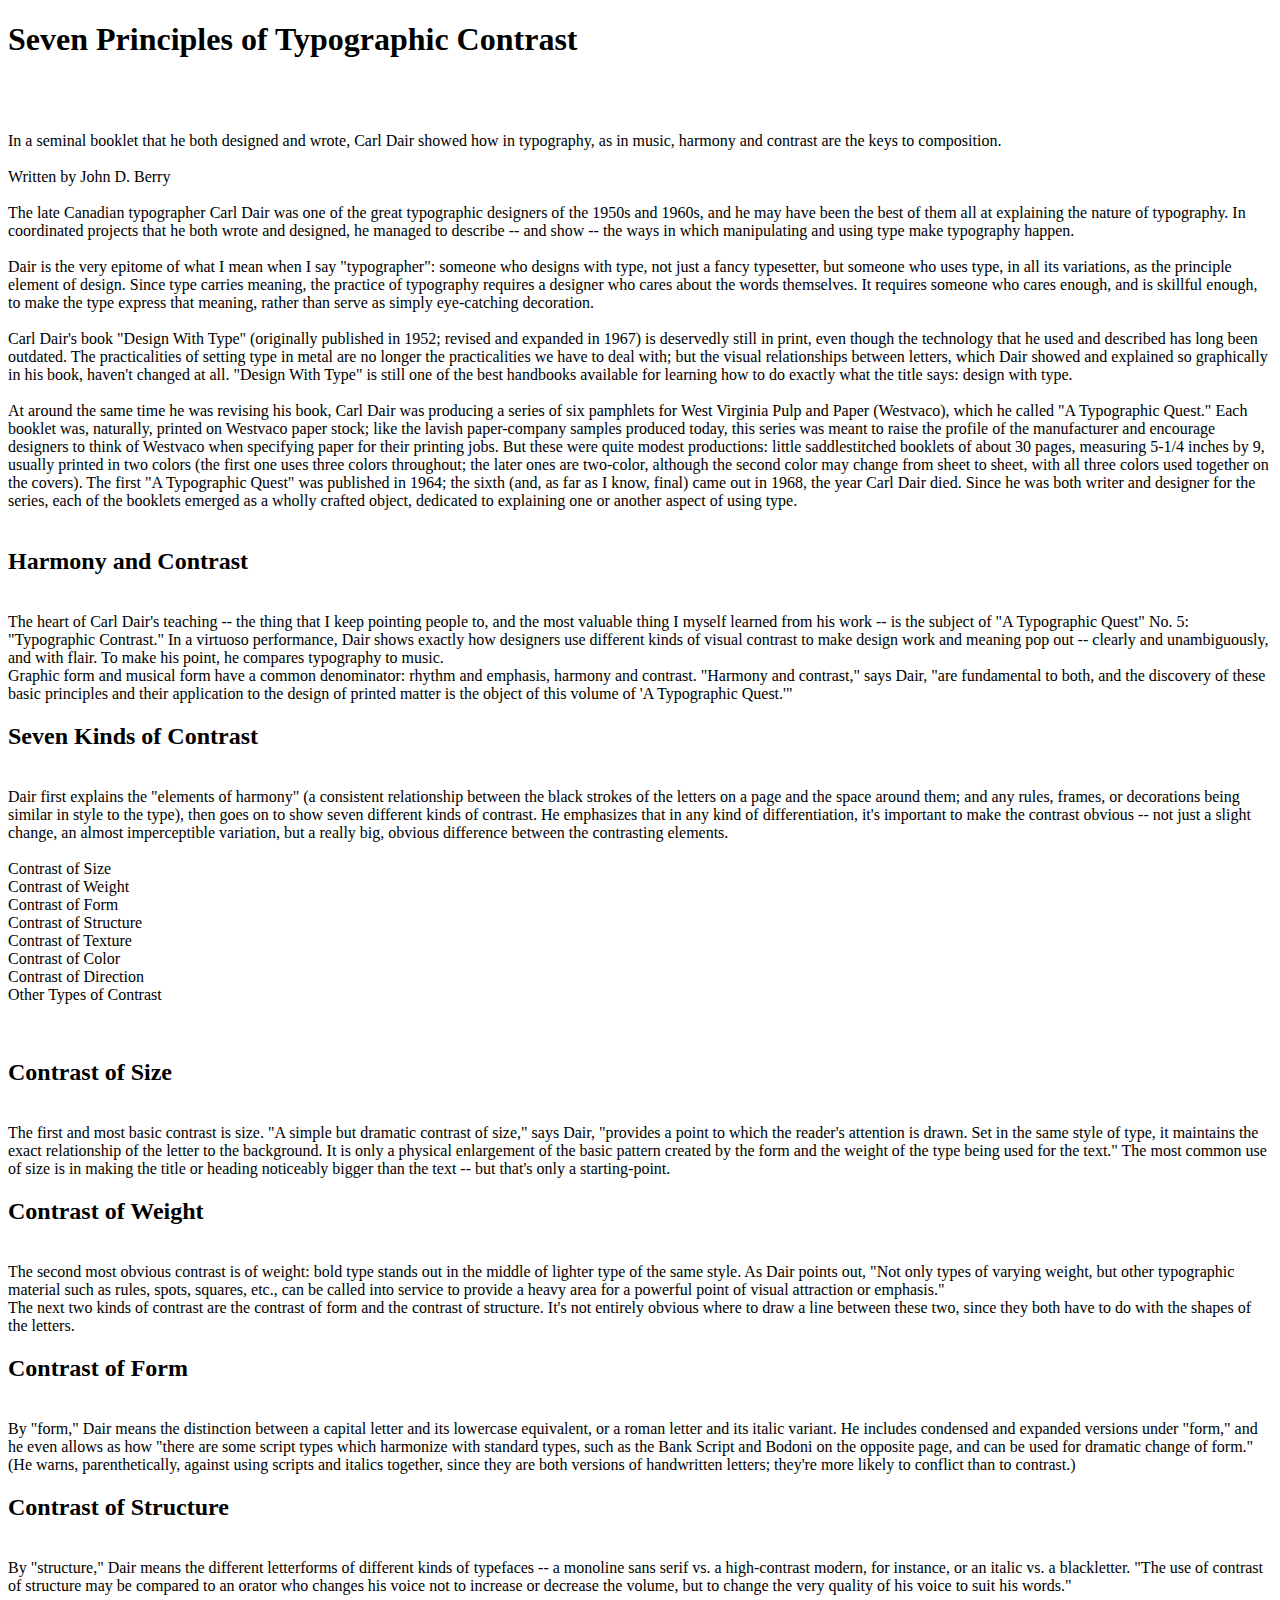
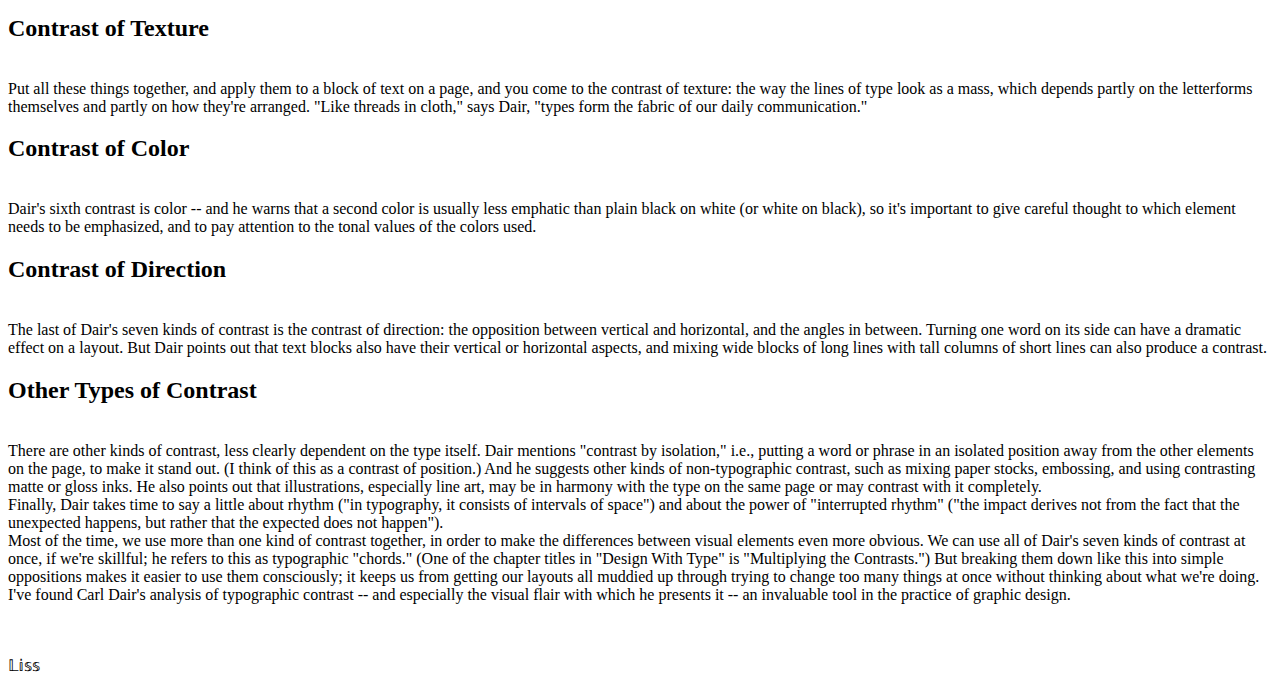
==== index.html @ 89ca03aa "Day 1 Exercise" ====
<!DOCTYPE html>
<html>
<head></head>
<body><h1>Seven Principles of Typographic Contrast</h1>
<br>
<br>
<p>In a seminal booklet that he both designed and wrote, Carl Dair showed how in typography, as in music, harmony and contrast are the keys to composition.
 <br>
 <br>
Written by John D. Berry
 <br>
 <br>
The late Canadian typographer Carl Dair was one of the great typographic designers of the 1950s and 1960s, and he may have been the best of them all at explaining the nature of typography. In coordinated projects that he both wrote and designed, he managed to describe -- and show -- the ways in which manipulating and using type make typography happen.
 <br>
 <br>
Dair is the very epitome of what I mean when I say "typographer": someone who designs with type, not just a fancy typesetter, but someone who uses type, in all its variations, as the principle element of design. Since type carries meaning, the practice of typography requires a designer who cares about the words themselves. It requires someone who cares enough, and is skillful enough, to make the type express that meaning, rather than serve as simply eye-catching decoration.
 <br>
 <br>
Carl Dair's book "Design With Type" (originally published in 1952; revised and expanded in 1967) is deservedly still in print, even though the technology that he used and described has long been outdated. The practicalities of setting type in metal are no longer the practicalities we have to deal with; but the visual relationships between letters, which Dair showed and explained so graphically in his book, haven't changed at all. "Design With Type" is still one of the best handbooks available for learning how to do exactly what the title says: design with type.
 <br>
 <br>
At around the same time he was revising his book, Carl Dair was producing a series of six pamphlets for West Virginia Pulp and Paper (Westvaco), which he called "A Typographic Quest." Each booklet was, naturally, printed on Westvaco paper stock; like the lavish paper-company samples produced today, this series was meant to raise the profile of the manufacturer and encourage designers to think of Westvaco when specifying paper for their printing jobs. But these were quite modest productions: little saddlestitched booklets of about 30 pages, measuring 5-1/4 inches by 9, usually printed in two colors (the first one uses three colors throughout; the later ones are two-color, although the second color may change from sheet to sheet, with all three colors used together on the covers). The first "A Typographic Quest" was published in 1964; the sixth (and, as far as I know, final) came out in 1968, the year Carl Dair died. Since he was both writer and designer for the series, each of the booklets emerged as a wholly crafted object, dedicated to explaining one or another aspect of using type.
 <br>
 <br>
<h2>Harmony and Contrast</h2>
 <br>
The heart of Carl Dair's teaching -- the thing that I keep pointing people to, and the most valuable thing I myself learned from his work -- is the subject of "A Typographic Quest" No. 5: "Typographic Contrast." In a virtuoso performance, Dair shows exactly how designers use different kinds of visual contrast to make design work and meaning pop out -- clearly and unambiguously, and with flair. To make his point, he compares typography to music.
 <br>
Graphic form and musical form have a common denominator: rhythm and emphasis, harmony and contrast. "Harmony and contrast," says Dair, "are fundamental to both, and the discovery of these basic principles and their application to the design of printed matter is the object of this volume of 'A Typographic Quest.'"
 <br>
<h2>Seven Kinds of Contrast</h2>
 <br>
Dair first explains the "elements of harmony" (a consistent relationship between the black strokes of the letters on a page and the space around them; and any rules, frames, or decorations being similar in style to the type), then goes on to show seven different kinds of contrast. He emphasizes that in any kind of differentiation, it's important to make the contrast obvious -- not just a slight change, an almost imperceptible variation, but a really big, obvious difference between the contrasting elements.
 <br>
 <br>
Contrast of Size<br>
Contrast of Weight<br>
Contrast of Form<br>
Contrast of Structure<br>
Contrast of Texture<br>
Contrast of Color<br>
Contrast of Direction<br>
Other Types of Contrast<br>
 <br>
 <br>
<h2>Contrast of Size</h2>
 <br>
The first and most basic contrast is size. "A simple but dramatic contrast of size," says Dair, "provides a point to which the reader's attention is drawn. Set in the same style of type, it maintains the exact relationship of the letter to the background. It is only a physical enlargement of the basic pattern created by the form and the weight of the type being used for the text." The most common use of size is in making the title or heading noticeably bigger than the text -- but that's only a starting-point.
 <br>
<h2>Contrast of Weight</h2>
 <br>
The second most obvious contrast is of weight: bold type stands out in the middle of lighter type of the same style. As Dair points out, "Not only types of varying weight, but other typographic material such as rules, spots, squares, etc., can be called into service to provide a heavy area for a powerful point of visual attraction or emphasis."
 <br>
The next two kinds of contrast are the contrast of form and the contrast of structure. It's not entirely obvious where to draw a line between these two, since they both have to do with the shapes of the letters.
 <br>
 
<h2>Contrast of Form</h2>
 <br>
By "form," Dair means the distinction between a capital letter and its lowercase equivalent, or a roman letter and its italic variant. He includes condensed and expanded versions under "form," and he even allows as how "there are some script types which harmonize with standard types, such as the Bank Script and Bodoni on the opposite page, and can be used for dramatic change of form." (He warns, parenthetically, against using scripts and italics together, since they are both versions of handwritten letters; they're more likely to conflict than to contrast.)
 <br>
<h2>Contrast of Structure</h2>
 <br>
By "structure," Dair means the different letterforms of different kinds of typefaces -- a monoline sans serif vs. a high-contrast modern, for instance, or an italic vs. a blackletter. "The use of contrast of structure may be compared to an orator who changes his voice not to increase or decrease the volume, but to change the very quality of his voice to suit his words."
 <br>
<h2>Contrast of Texture</h2>
 <br>
Put all these things together, and apply them to a block of text on a page, and you come to the contrast of texture: the way the lines of type look as a mass, which depends partly on the letterforms themselves and partly on how they're arranged. "Like threads in cloth," says Dair, "types form the fabric of our daily communication."
 <br>
 
<h2>Contrast of Color</h2>
 <br>
Dair's sixth contrast is color -- and he warns that a second color is usually less emphatic than plain black on white (or white on black), so it's important to give careful thought to which element needs to be emphasized, and to pay attention to the tonal values of the colors used.
 <br>
<h2>Contrast of Direction</h2>
 <br>
The last of Dair's seven kinds of contrast is the contrast of direction: the opposition between vertical and horizontal, and the angles in between. Turning one word on its side can have a dramatic effect on a layout. But Dair points out that text blocks also have their vertical or horizontal aspects, and mixing wide blocks of long lines with tall columns of short lines can also produce a contrast.
 <br>
<h2>Other Types of Contrast</h2>
<br>
There are other kinds of contrast, less clearly dependent on the type itself. Dair mentions "contrast by isolation," i.e., putting a word or phrase in an isolated position away from the other elements on the page, to make it stand out. (I think of this as a contrast of position.) And he suggests other kinds of non-typographic contrast, such as mixing paper stocks, embossing, and using contrasting matte or gloss inks. He also points out that illustrations, especially line art, may be in harmony with the type on the same page or may contrast with it completely.
 <br>
Finally, Dair takes time to say a little about rhythm ("in typography, it consists of intervals of space") and about the power of "interrupted rhythm" ("the impact derives not from the fact that the unexpected happens, but rather that the expected does not happen").
 <br>
Most of the time, we use more than one kind of contrast together, in order to make the differences between visual elements even more obvious. We can use all of Dair's seven kinds of contrast at once, if we're skillful; he refers to this as typographic "chords." (One of the chapter titles in "Design With Type" is "Multiplying the Contrasts.") But breaking them down like this into simple oppositions makes it easier to use them consciously; it keeps us from getting our layouts all muddied up through trying to change too many things at once without thinking about what we're doing. I've found Carl Dair's analysis of typographic contrast -- and especially the visual flair with which he presents it -- an invaluable tool in the practice of graphic design.</p>
<br>
<br>
&Lopf;&iopf;&sopf;&sopf;
</body>
</html>
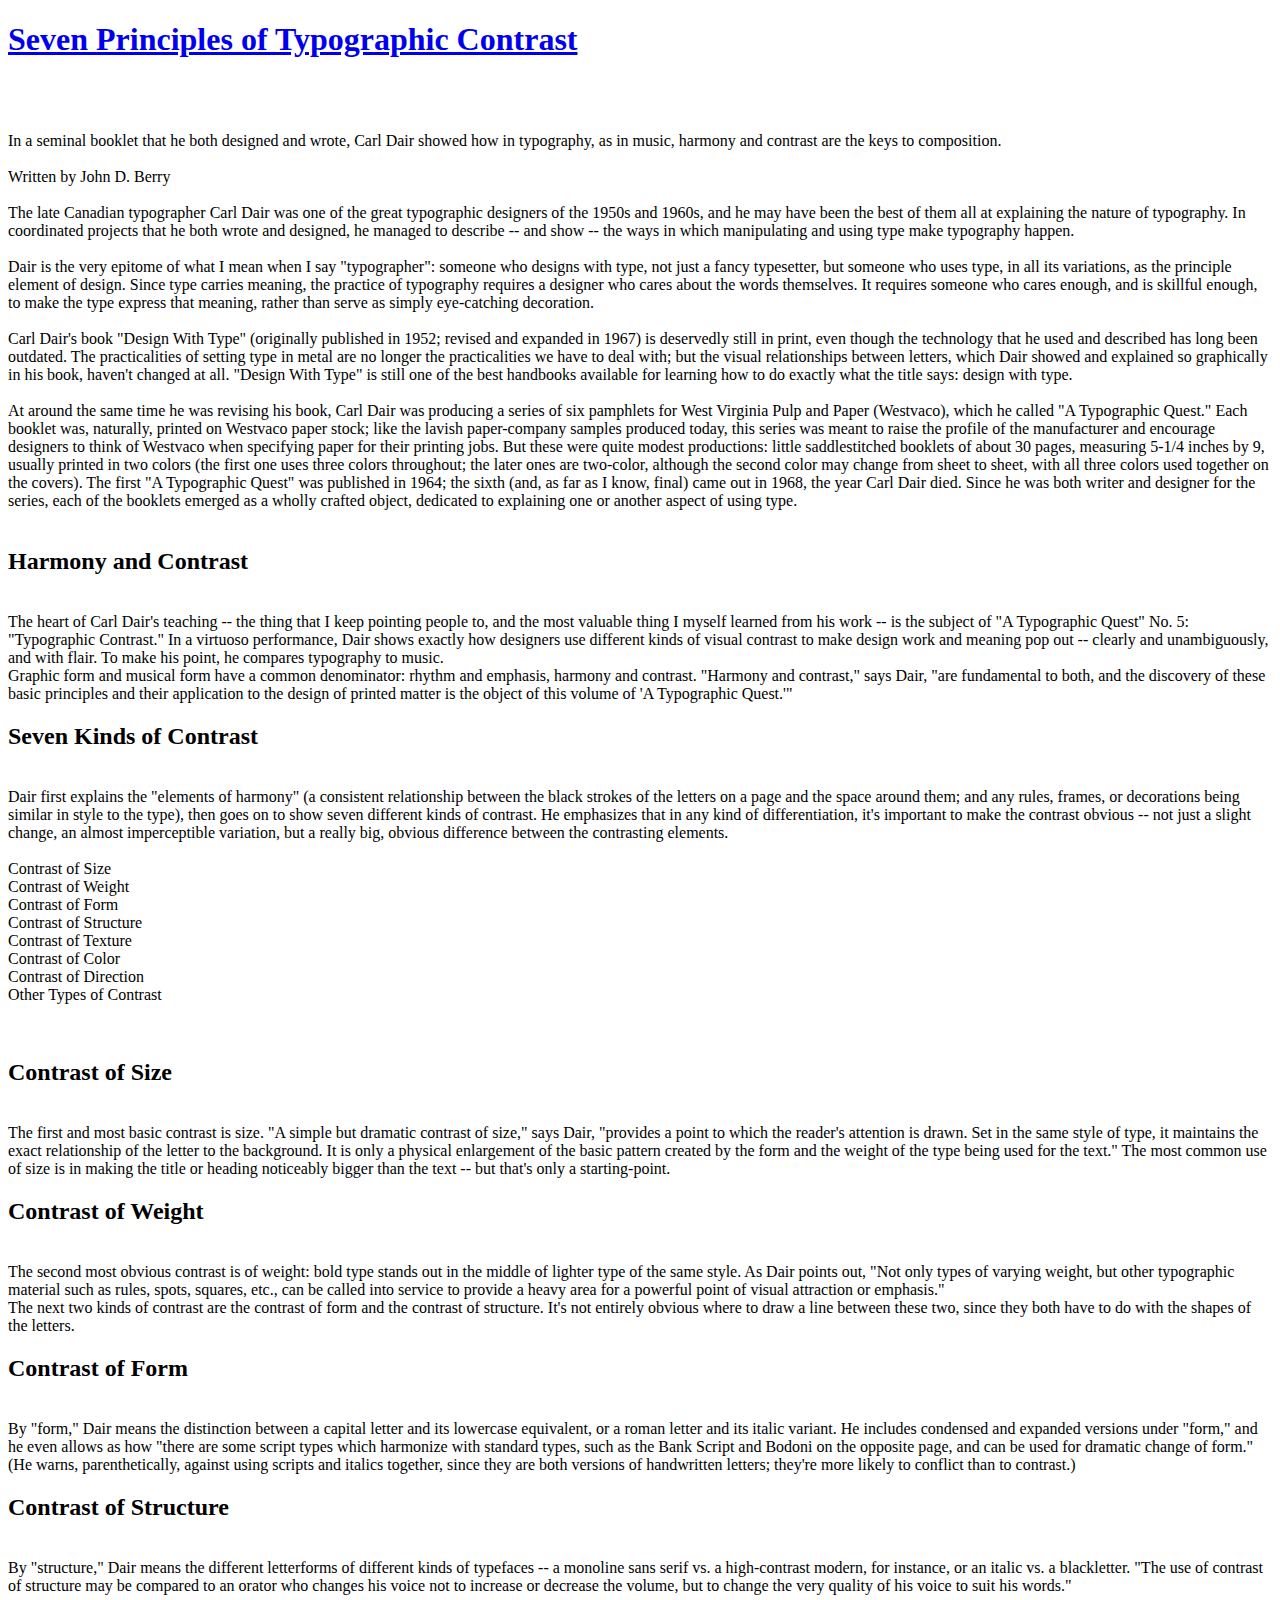
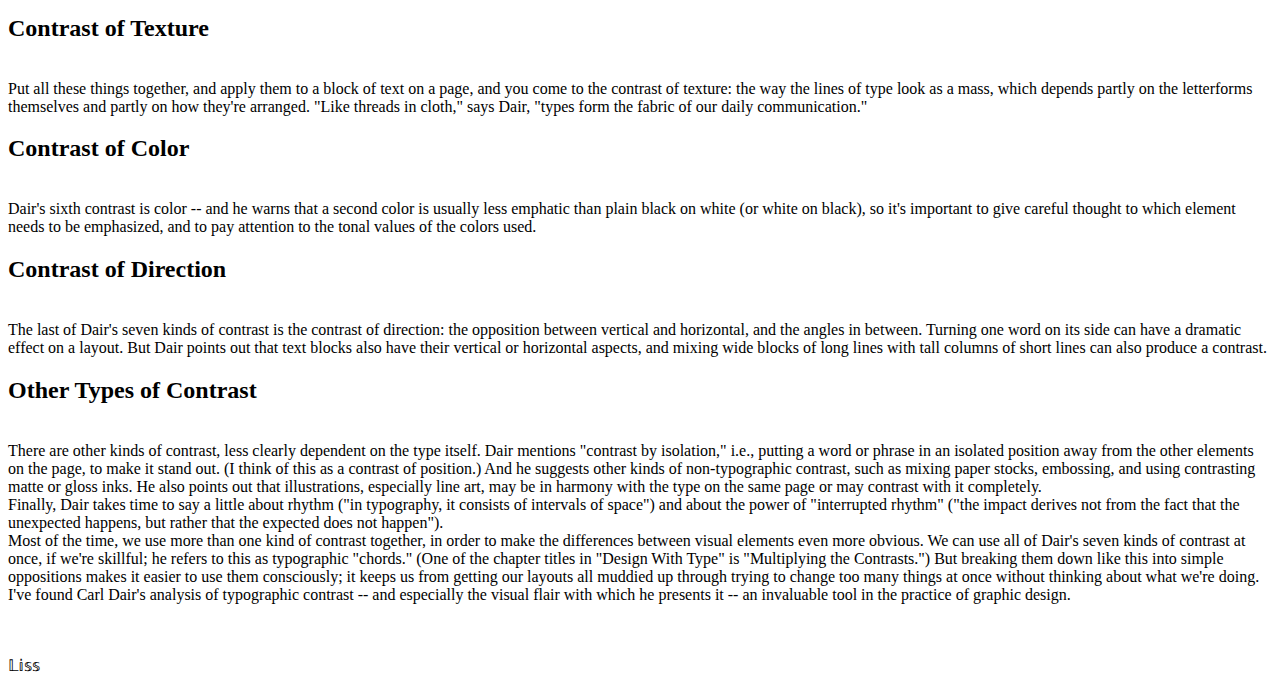
==== commit 2d772a7a: "exercise" ====
--- a/index.html
+++ b/index.html
@@ -1,7 +1,7 @@
 <!DOCTYPE html>
 <html>
 <head></head>
-<body><h1>Seven Principles of Typographic Contrast</h1>
+<body><h1><a href="index.html" target= "_blank"> Seven Principles of Typographic Contrast</h1></a>
 <br>
 <br>
 <p>In a seminal booklet that he both designed and wrote, Carl Dair showed how in typography, as in music, harmony and contrast are the keys to composition.
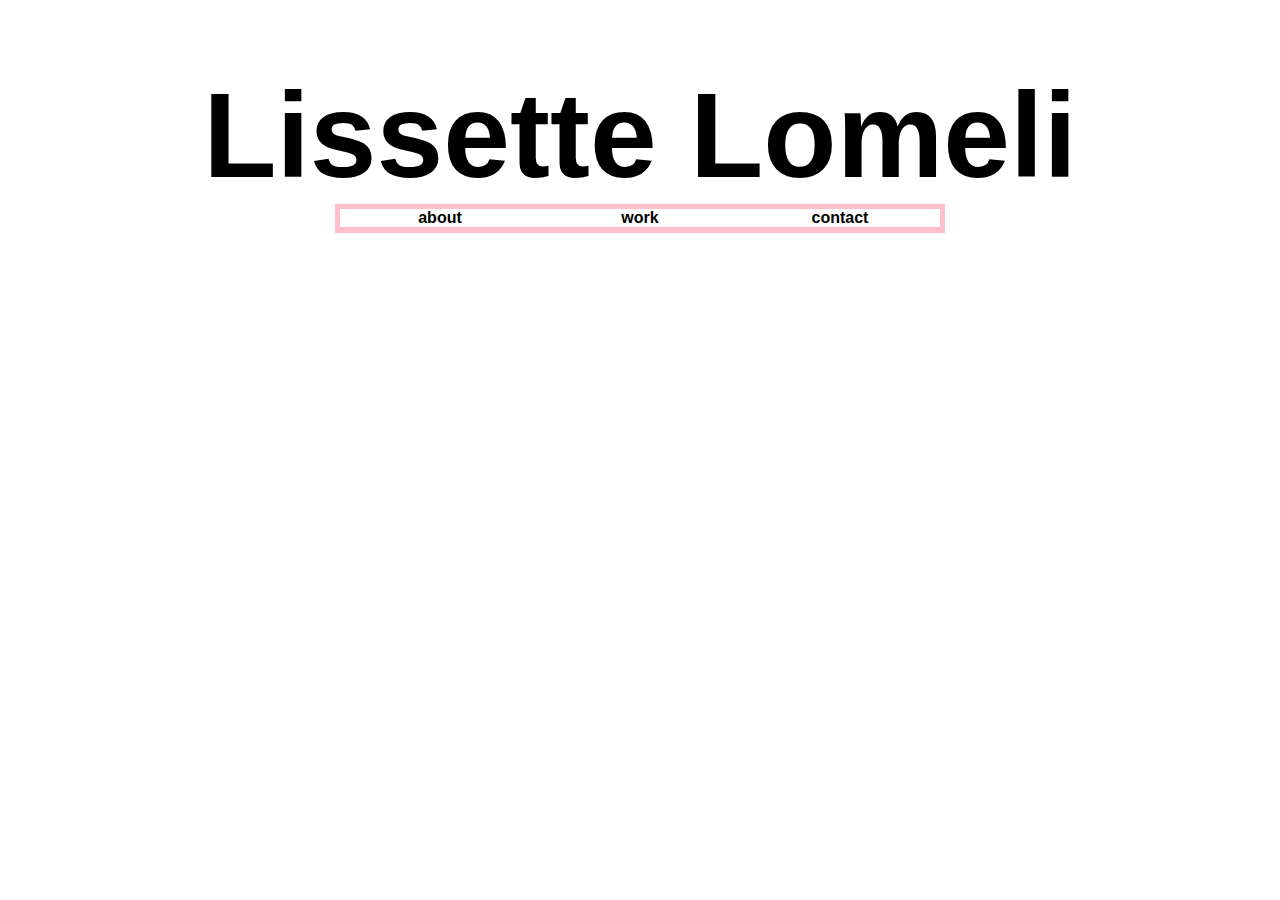
==== commit 966b60fb: "e" ====
--- a/index.html
+++ b/index.html
@@ -1,89 +1,17 @@
 <!DOCTYPE html>
 <html>
-<head></head>
-<body><h1><a href="index.html" target= "_blank"> Seven Principles of Typographic Contrast</h1></a>
-<br>
-<br>
-<p>In a seminal booklet that he both designed and wrote, Carl Dair showed how in typography, as in music, harmony and contrast are the keys to composition.
- <br>
- <br>
-Written by John D. Berry
- <br>
- <br>
-The late Canadian typographer Carl Dair was one of the great typographic designers of the 1950s and 1960s, and he may have been the best of them all at explaining the nature of typography. In coordinated projects that he both wrote and designed, he managed to describe -- and show -- the ways in which manipulating and using type make typography happen.
- <br>
- <br>
-Dair is the very epitome of what I mean when I say "typographer": someone who designs with type, not just a fancy typesetter, but someone who uses type, in all its variations, as the principle element of design. Since type carries meaning, the practice of typography requires a designer who cares about the words themselves. It requires someone who cares enough, and is skillful enough, to make the type express that meaning, rather than serve as simply eye-catching decoration.
- <br>
- <br>
-Carl Dair's book "Design With Type" (originally published in 1952; revised and expanded in 1967) is deservedly still in print, even though the technology that he used and described has long been outdated. The practicalities of setting type in metal are no longer the practicalities we have to deal with; but the visual relationships between letters, which Dair showed and explained so graphically in his book, haven't changed at all. "Design With Type" is still one of the best handbooks available for learning how to do exactly what the title says: design with type.
- <br>
- <br>
-At around the same time he was revising his book, Carl Dair was producing a series of six pamphlets for West Virginia Pulp and Paper (Westvaco), which he called "A Typographic Quest." Each booklet was, naturally, printed on Westvaco paper stock; like the lavish paper-company samples produced today, this series was meant to raise the profile of the manufacturer and encourage designers to think of Westvaco when specifying paper for their printing jobs. But these were quite modest productions: little saddlestitched booklets of about 30 pages, measuring 5-1/4 inches by 9, usually printed in two colors (the first one uses three colors throughout; the later ones are two-color, although the second color may change from sheet to sheet, with all three colors used together on the covers). The first "A Typographic Quest" was published in 1964; the sixth (and, as far as I know, final) came out in 1968, the year Carl Dair died. Since he was both writer and designer for the series, each of the booklets emerged as a wholly crafted object, dedicated to explaining one or another aspect of using type.
- <br>
- <br>
-<h2>Harmony and Contrast</h2>
- <br>
-The heart of Carl Dair's teaching -- the thing that I keep pointing people to, and the most valuable thing I myself learned from his work -- is the subject of "A Typographic Quest" No. 5: "Typographic Contrast." In a virtuoso performance, Dair shows exactly how designers use different kinds of visual contrast to make design work and meaning pop out -- clearly and unambiguously, and with flair. To make his point, he compares typography to music.
- <br>
-Graphic form and musical form have a common denominator: rhythm and emphasis, harmony and contrast. "Harmony and contrast," says Dair, "are fundamental to both, and the discovery of these basic principles and their application to the design of printed matter is the object of this volume of 'A Typographic Quest.'"
- <br>
-<h2>Seven Kinds of Contrast</h2>
- <br>
-Dair first explains the "elements of harmony" (a consistent relationship between the black strokes of the letters on a page and the space around them; and any rules, frames, or decorations being similar in style to the type), then goes on to show seven different kinds of contrast. He emphasizes that in any kind of differentiation, it's important to make the contrast obvious -- not just a slight change, an almost imperceptible variation, but a really big, obvious difference between the contrasting elements.
- <br>
- <br>
-Contrast of Size<br>
-Contrast of Weight<br>
-Contrast of Form<br>
-Contrast of Structure<br>
-Contrast of Texture<br>
-Contrast of Color<br>
-Contrast of Direction<br>
-Other Types of Contrast<br>
- <br>
- <br>
-<h2>Contrast of Size</h2>
- <br>
-The first and most basic contrast is size. "A simple but dramatic contrast of size," says Dair, "provides a point to which the reader's attention is drawn. Set in the same style of type, it maintains the exact relationship of the letter to the background. It is only a physical enlargement of the basic pattern created by the form and the weight of the type being used for the text." The most common use of size is in making the title or heading noticeably bigger than the text -- but that's only a starting-point.
- <br>
-<h2>Contrast of Weight</h2>
- <br>
-The second most obvious contrast is of weight: bold type stands out in the middle of lighter type of the same style. As Dair points out, "Not only types of varying weight, but other typographic material such as rules, spots, squares, etc., can be called into service to provide a heavy area for a powerful point of visual attraction or emphasis."
- <br>
-The next two kinds of contrast are the contrast of form and the contrast of structure. It's not entirely obvious where to draw a line between these two, since they both have to do with the shapes of the letters.
- <br>
- 
-<h2>Contrast of Form</h2>
- <br>
-By "form," Dair means the distinction between a capital letter and its lowercase equivalent, or a roman letter and its italic variant. He includes condensed and expanded versions under "form," and he even allows as how "there are some script types which harmonize with standard types, such as the Bank Script and Bodoni on the opposite page, and can be used for dramatic change of form." (He warns, parenthetically, against using scripts and italics together, since they are both versions of handwritten letters; they're more likely to conflict than to contrast.)
- <br>
-<h2>Contrast of Structure</h2>
- <br>
-By "structure," Dair means the different letterforms of different kinds of typefaces -- a monoline sans serif vs. a high-contrast modern, for instance, or an italic vs. a blackletter. "The use of contrast of structure may be compared to an orator who changes his voice not to increase or decrease the volume, but to change the very quality of his voice to suit his words."
- <br>
-<h2>Contrast of Texture</h2>
- <br>
-Put all these things together, and apply them to a block of text on a page, and you come to the contrast of texture: the way the lines of type look as a mass, which depends partly on the letterforms themselves and partly on how they're arranged. "Like threads in cloth," says Dair, "types form the fabric of our daily communication."
- <br>
- 
-<h2>Contrast of Color</h2>
- <br>
-Dair's sixth contrast is color -- and he warns that a second color is usually less emphatic than plain black on white (or white on black), so it's important to give careful thought to which element needs to be emphasized, and to pay attention to the tonal values of the colors used.
- <br>
-<h2>Contrast of Direction</h2>
- <br>
-The last of Dair's seven kinds of contrast is the contrast of direction: the opposition between vertical and horizontal, and the angles in between. Turning one word on its side can have a dramatic effect on a layout. But Dair points out that text blocks also have their vertical or horizontal aspects, and mixing wide blocks of long lines with tall columns of short lines can also produce a contrast.
- <br>
-<h2>Other Types of Contrast</h2>
-<br>
-There are other kinds of contrast, less clearly dependent on the type itself. Dair mentions "contrast by isolation," i.e., putting a word or phrase in an isolated position away from the other elements on the page, to make it stand out. (I think of this as a contrast of position.) And he suggests other kinds of non-typographic contrast, such as mixing paper stocks, embossing, and using contrasting matte or gloss inks. He also points out that illustrations, especially line art, may be in harmony with the type on the same page or may contrast with it completely.
- <br>
-Finally, Dair takes time to say a little about rhythm ("in typography, it consists of intervals of space") and about the power of "interrupted rhythm" ("the impact derives not from the fact that the unexpected happens, but rather that the expected does not happen").
- <br>
-Most of the time, we use more than one kind of contrast together, in order to make the differences between visual elements even more obvious. We can use all of Dair's seven kinds of contrast at once, if we're skillful; he refers to this as typographic "chords." (One of the chapter titles in "Design With Type" is "Multiplying the Contrasts.") But breaking them down like this into simple oppositions makes it easier to use them consciously; it keeps us from getting our layouts all muddied up through trying to change too many things at once without thinking about what we're doing. I've found Carl Dair's analysis of typographic contrast -- and especially the visual flair with which he presents it -- an invaluable tool in the practice of graphic design.</p>
-<br>
-<br>
-&Lopf;&iopf;&sopf;&sopf;
-</body>
+<head>
+	<title> Lissette's Website </title>
+	<link href= "project 5.css" rel = "stylesheet">
+</head>
+<div class= Header>
+	<h1><center> Lissette Lomeli </center></h1>
+</div>
+
+<div class = "menu">
+  <p class = "menu_item"><a href = "about.html">about</a></p>
+  <p class = "menu_item"><a href = "work.html">work</a></p>
+  <p class = "menu_item"><a href = "contact.html">contact</a></p>
+</div>
+<div class = "web-content"></div>
 </html>--- a/project 5.css
+++ b/project 5.css
@@ -0,0 +1,29 @@
+*{
+	margin: 0;
+	padding: 0;
+}
+.Header{
+	font-family: 'Roboto', sans-serif;
+	font-size: 60px;
+	margin-top: 40px;
+	font-weight: bold;
+}
+body{padding:2vw 15vw;}
+.menu{
+  border:5px solid pink;
+  width:600px;
+  margin: 0 auto;
+  background-color:white;
+  display: flex;
+}
+.menu>p{
+  border-bottom:1px solid pink;
+  text-align:center;
+  font-family: 'Roboto', sans-serif;
+  font-weight: bold;
+  flex: 1;
+}
+a{
+	color: black;
+	text-decoration: none;
+}
